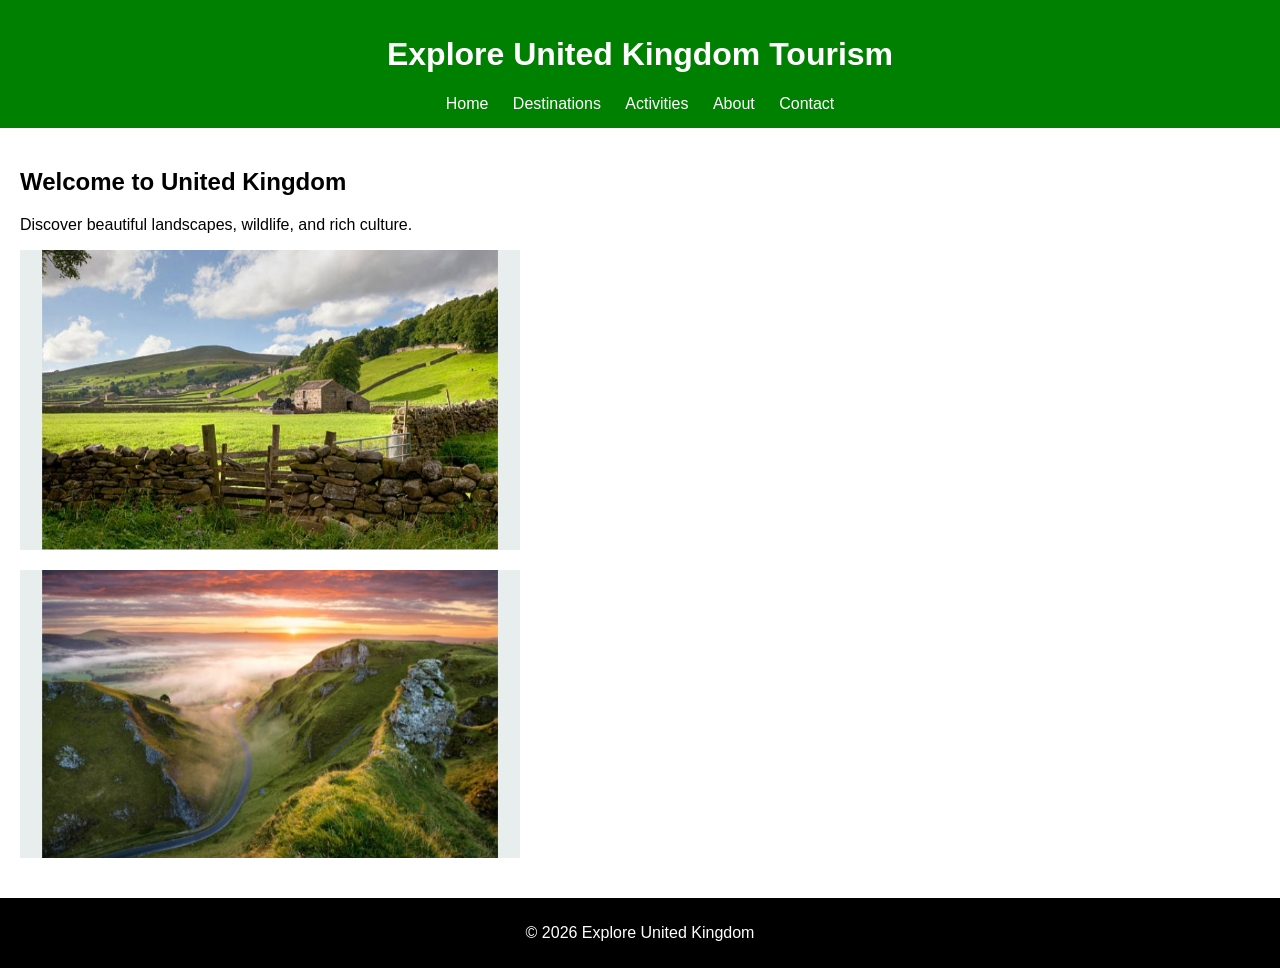
==== index.html @ 44b9e537 "Add files via upload" ====
<!DOCTYPE html>
<html>
<head>
    <title>Explore United Kingdom</title>
    <link rel="stylesheet" href="style.css">
</head>
<body>

<header>
    <h1>Explore United Kingdom Tourism</h1>
    <nav>
        <a href="index.html">Home</a>
        <a href="destinations.html">Destinations</a>
        <a href="activities.html">Activities</a>
        <a href="about.html">About</a>
        <a href="contact.html">Contact</a>
    </nav>
</header>

<section>
    <h2>Welcome to United Kingdom</h2>
    <p>Discover beautiful landscapes, wildlife, and rich culture.</p>
    <img src="Uk lanscape.jpg" alt="uk landscape">
    <img src="landscape 2.jpg" alt="landscape">
</section>

<footer>
    <p>© 2026 Explore United Kingdom</p>
</footer>

</body>
</html>
---- style.css ----
body {
    font-family: Arial;
    margin: 0;
}

header {
    background: green;
    color: white;
    padding: 15px;
    text-align: center;
}

nav a {
    margin: 10px;
    color: white;
    text-decoration: none;
}

section {
    padding: 20px;
}

img {
    width: 100%;
    max-width: 500px;
    display: block;
    margin-bottom: 20px;
}

footer {
    background: black;
    color: white;
    text-align: center;
    padding: 10px;
}
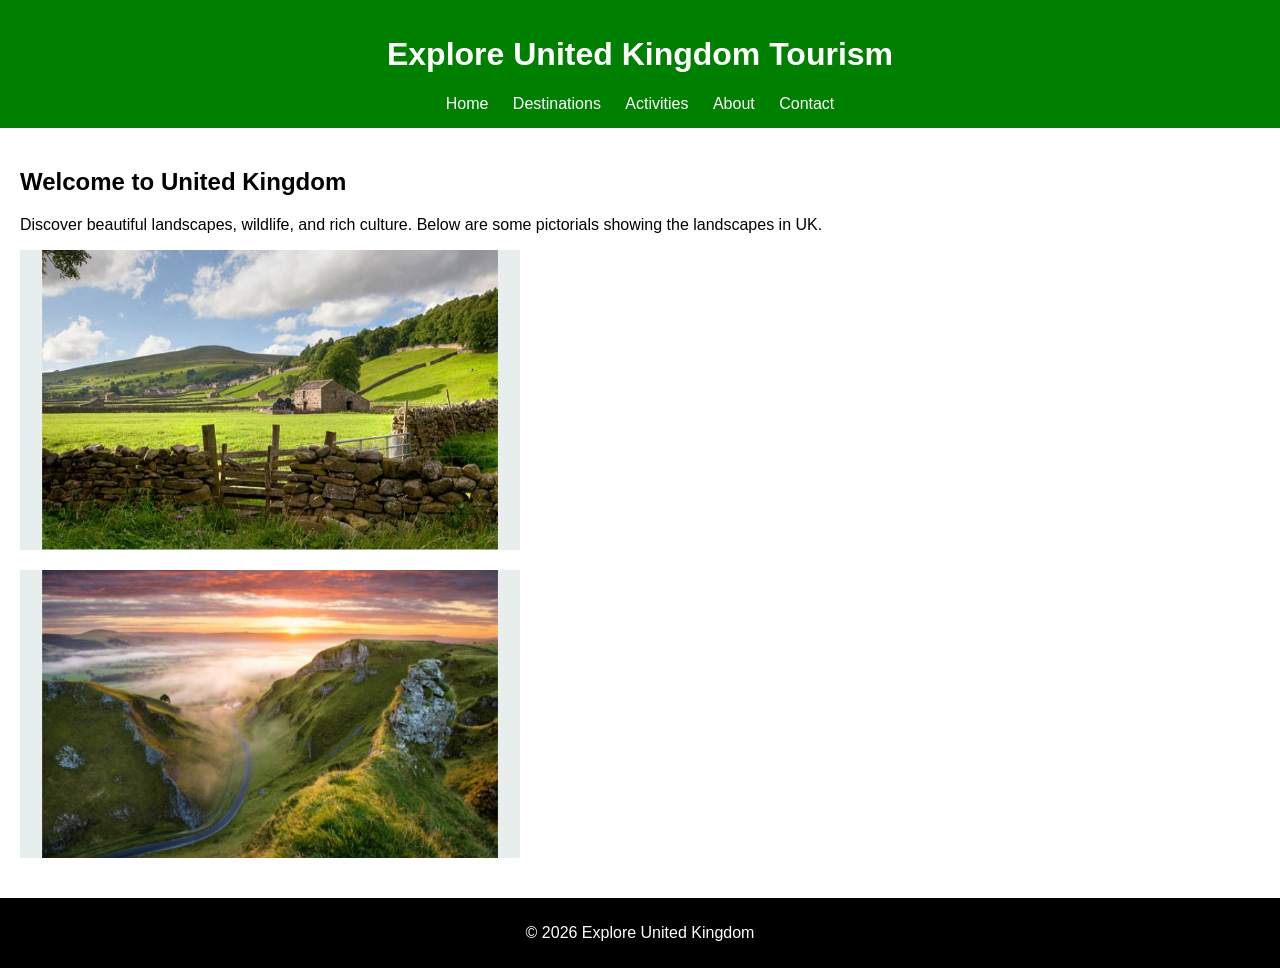
==== commit 49ffc78d: "Add files via upload" ====
--- a/index.html
+++ b/index.html
@@ -2,6 +2,7 @@
 <html>
 <head>
     <title>Explore United Kingdom</title>
+    <meta name="viewport" content="width=device-width, initial-scale=1.0">
     <link rel="stylesheet" href="style.css">
 </head>
 <body>
@@ -19,7 +20,7 @@
 
 <section>
     <h2>Welcome to United Kingdom</h2>
-    <p>Discover beautiful landscapes, wildlife, and rich culture.</p>
+    <p>Discover beautiful landscapes, wildlife, and rich culture. Below are some pictorials showing the landscapes in UK.</p>
     <img src="Uk lanscape.jpg" alt="uk landscape">
     <img src="landscape 2.jpg" alt="landscape">
 </section>
--- a/style.css
+++ b/style.css
@@ -32,4 +32,18 @@
     color: white;
     text-align: center;
     padding: 10px;
+}
+@media (max-width: 600px) {
+    nav {
+        flex-direction: column;
+        align-items: center;
+    }
+
+    h1 {
+        font-size: 20px;
+    }
+
+    section {
+        padding: 10px;
+    }
 }
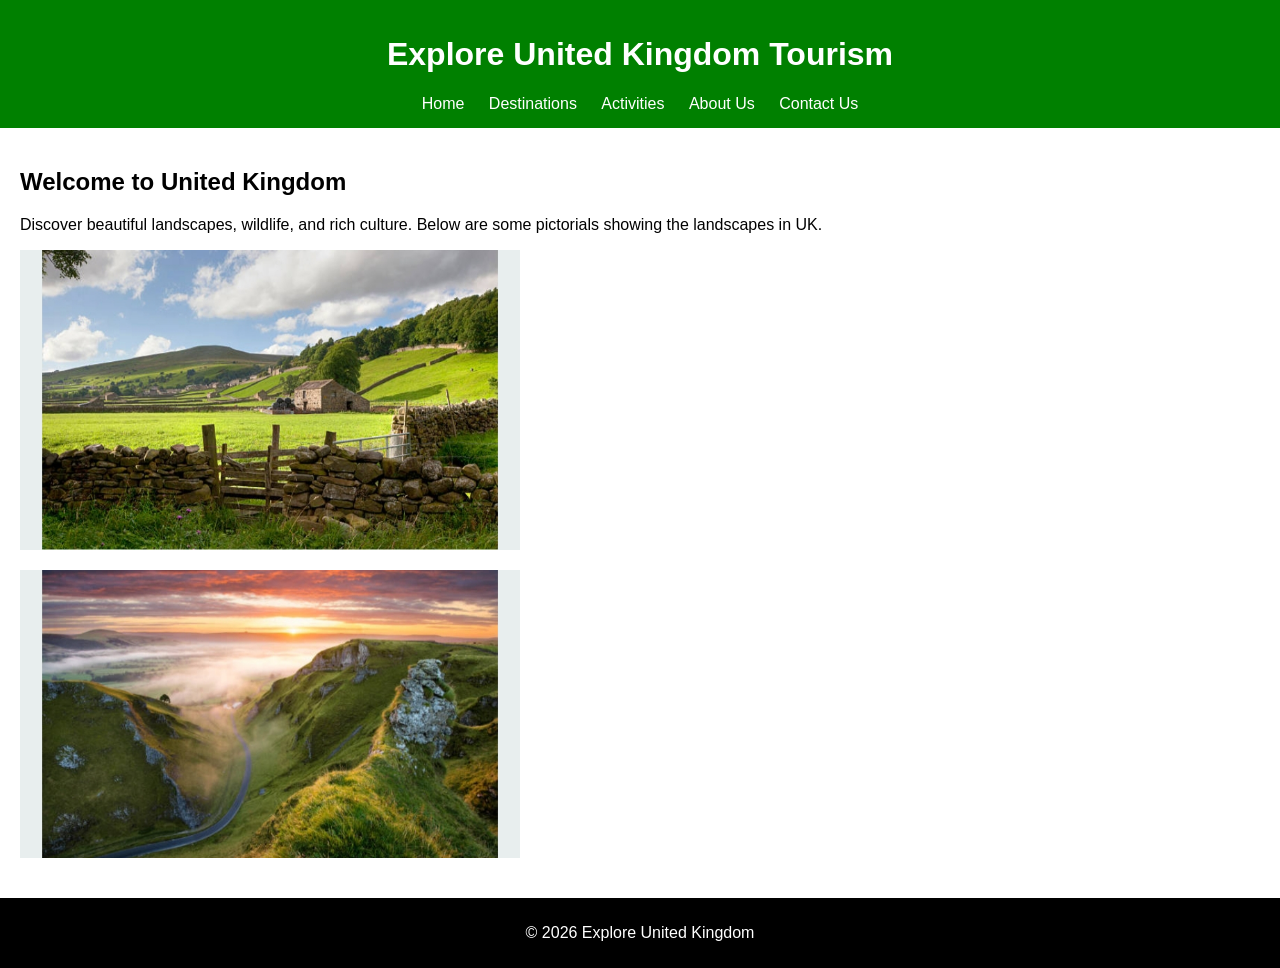
==== commit a41da954: "Add files via upload" ====
--- a/index.html
+++ b/index.html
@@ -13,8 +13,8 @@
         <a href="index.html">Home</a>
         <a href="destinations.html">Destinations</a>
         <a href="activities.html">Activities</a>
-        <a href="about.html">About</a>
-        <a href="contact.html">Contact</a>
+        <a href="about.html">About Us</a>
+        <a href="contact.html">Contact Us</a>
     </nav>
 </header>
 
